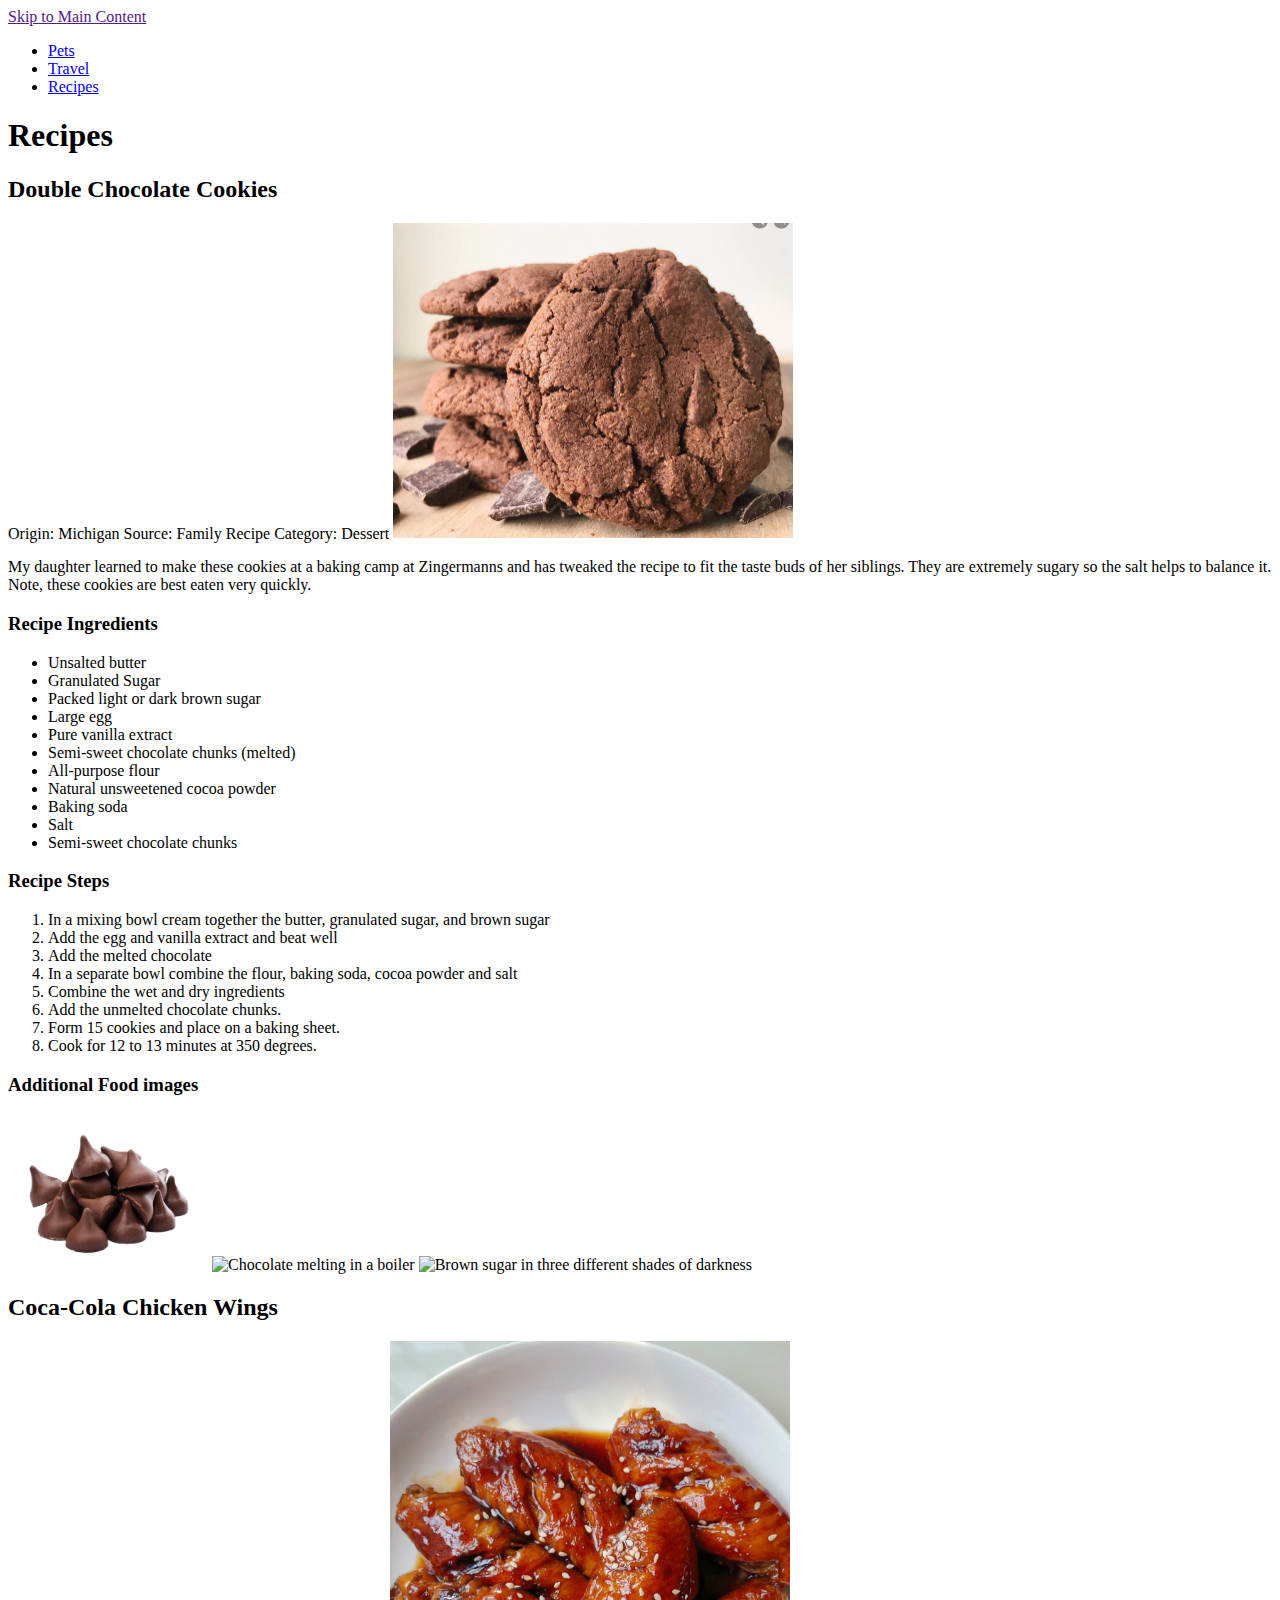
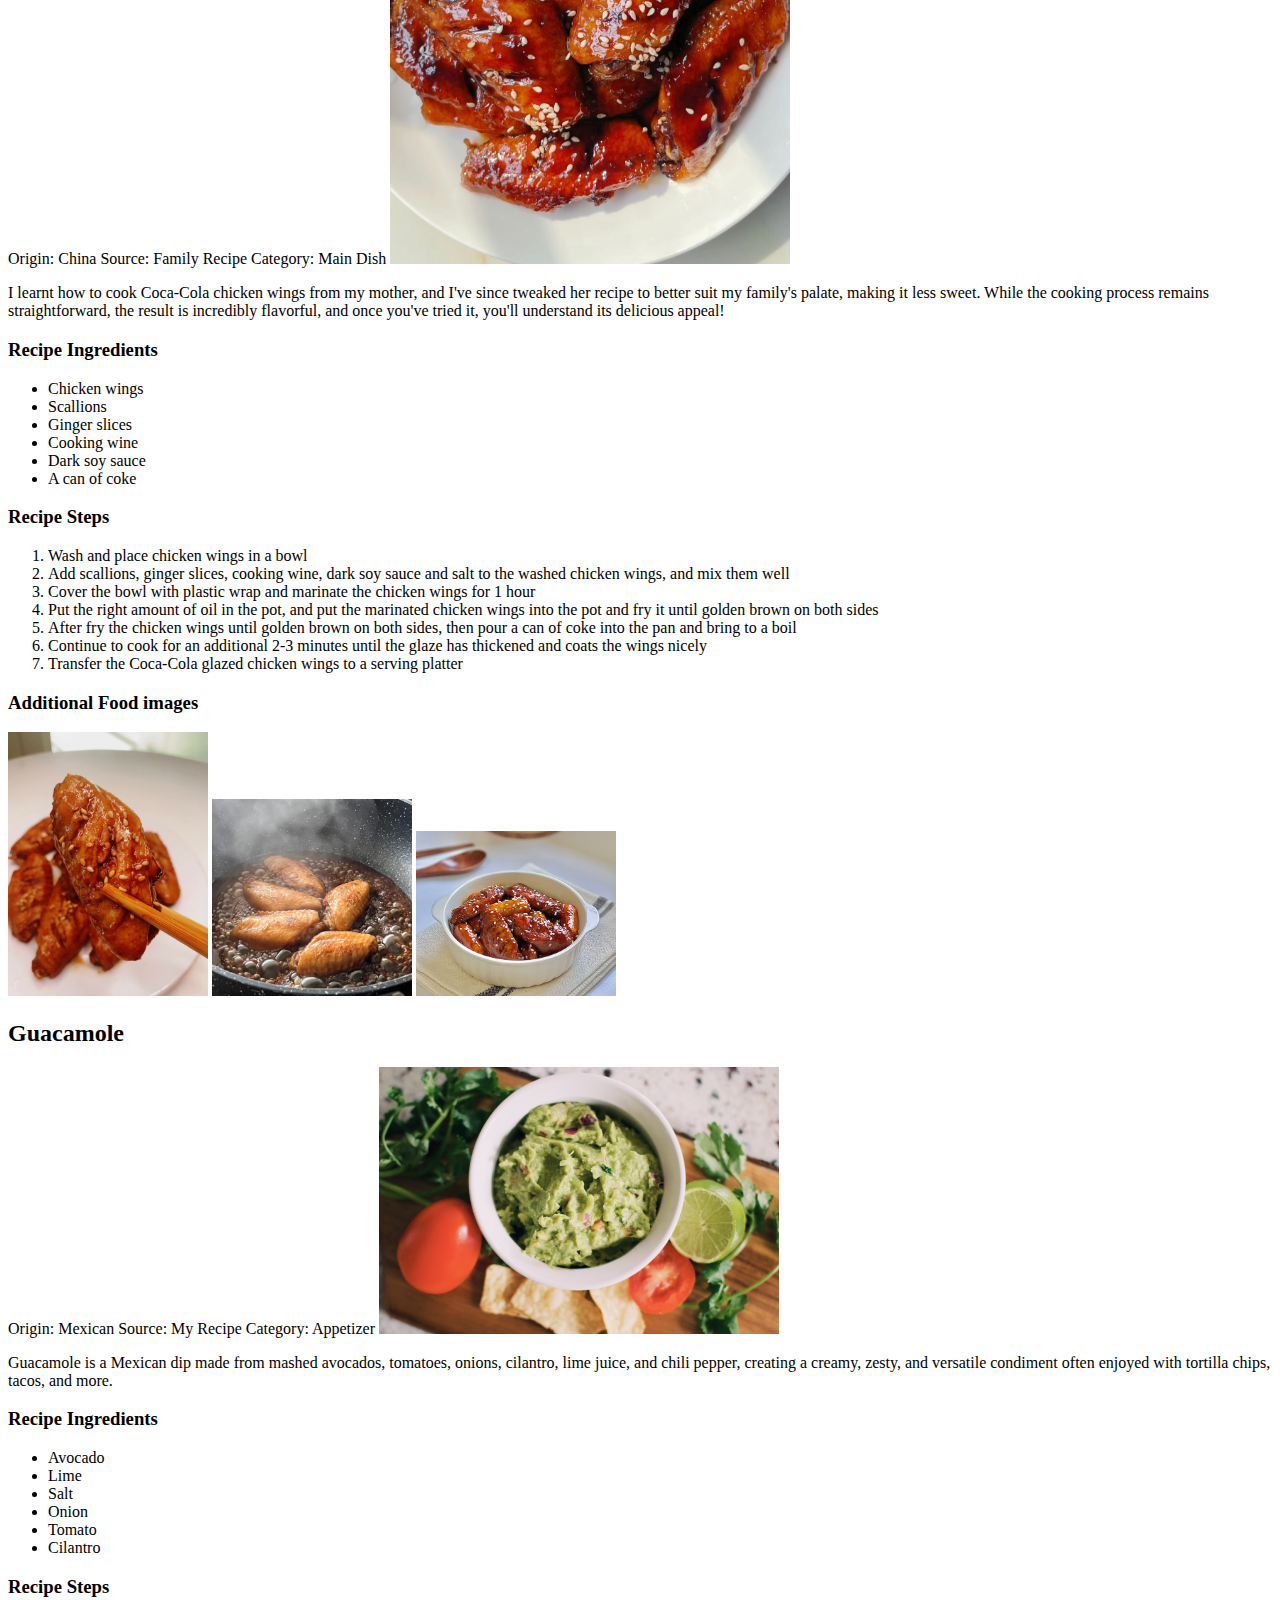
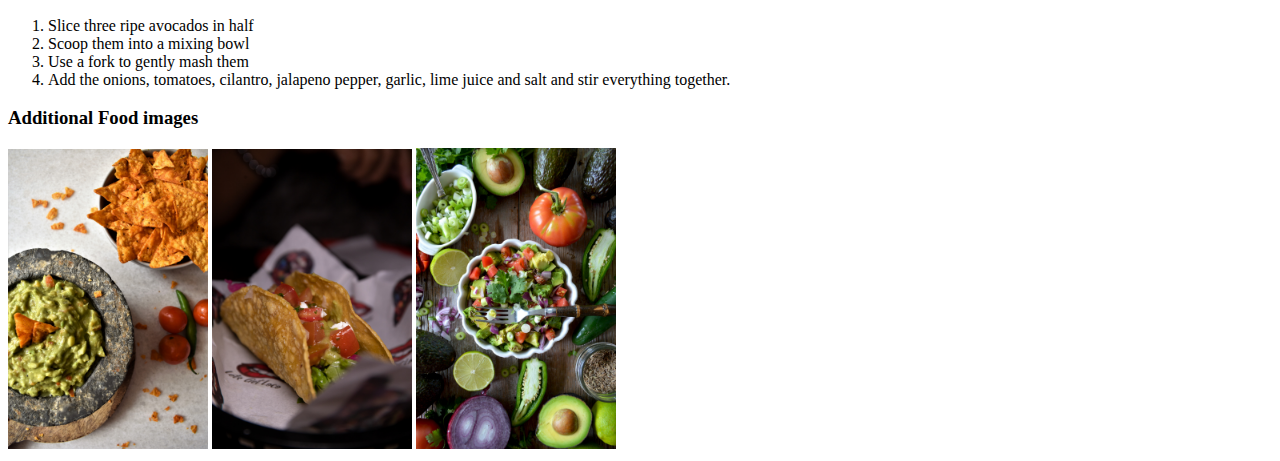
==== recipes.html @ b4fbc13b "Add files via upload" ====
<!DOCTYPE html>
<html lang="en">
<head>
    <meta charset="UTF-8">
    <meta name="viewport" content="width=device-width, initial-scale=1.0">
    <title>Recipes</title>
</head>
<body>
    <a href = "">Skip to Main Content</a>
    <header>
		<!-- Nav is a sematic tag page that aids accessibility -->
		<nav>
			<ul>
				<li><a href = "index.html" >Pets</a></li>
				<li><a href = "travel.html">Travel</a></li>
				<li><a href = "recipes.html">Recipes</a></li>
			</ul>
		</nav>
        <h1>Recipes</h1>
	</header>
   
    <main>
    <div>
        <h2>Double Chocolate Cookies</h2>
        <span>Origin: Michigan</span>
        <span>Source: Family Recipe</span>
        <span>Category: Dessert</span>

        <img src="images/double_chocolate_cookies.png" width = "400" alt="">
        <p>My daughter learned to make these cookies at a baking camp at Zingermanns and has tweaked the recipe to fit the taste buds of her siblings.  They are extremely sugary so the salt helps to balance it.  Note, these cookies are best eaten very quickly.</p>
        <h3>Recipe Ingredients</h3>
        <ul>
            <li>Unsalted butter</li>
            <li>Granulated Sugar</li>
            <li>Packed light or dark brown sugar</li>
            <li>Large egg</li>
            <li>Pure vanilla extract</li>
            <li>Semi-sweet chocolate chunks (melted)</li>
            <li>All-purpose flour</li>
            <li>Natural unsweetened cocoa powder</li>
            <li>Baking soda</li>
            <li>Salt</li>
            <li>Semi-sweet chocolate chunks</li>
        </ul>

        <h3>Recipe Steps</h3> 
        <ol>
            <li>In a mixing bowl cream together the butter, granulated sugar, and brown sugar</li>
            <li>Add the egg and vanilla extract and beat well</li>
            <li>Add the melted chocolate</li>
            <li>In a separate bowl combine the flour, baking soda, cocoa powder and salt</li>
            <li>Combine the wet and dry ingredients</li>
            <li>Add the unmelted chocolate chunks.</li> 
            <li>Form 15 cookies and place on a baking sheet.</li>
            <li>Cook for 12 to 13 minutes at 350 degrees.</li>
        </ol>

        <h3>Additional Food images</h3>
        <img src="images/double_chocolate_chips.png" width = "200" alt="A small pile of chocolate chips">
        <img src="https://images.immediate.co.uk/production/volatile/sites/30/2020/08/chocolate-d9ba778.jpg?quality=90&webp=true&resize=600,545" width = "200" alt="Chocolate melting in a boiler">
        <img src="https://upload.wikimedia.org/wikipedia/commons/8/82/Brown_sugar_examples.JPG" width = "200" alt="Brown sugar in three different shades of darkness">

        <!-- Colleen van Lent -->

    </div>

    <div>
        <h2>Coca-Cola Chicken Wings</h2>
        <span>Origin: China</span>
        <span>Source: Family Recipe</span>
        <span>Category: Main Dish</span>

        <img src="images/coca_cola_chicken_wings.jpg" width = "400" alt="Sauced chicken wings on a plate">
        <p>I learnt how to cook Coca-Cola chicken wings from my mother, and I've since tweaked her recipe to better suit my family's palate, making it less sweet. While the cooking process remains straightforward, the result is incredibly flavorful, and once you've tried it, you'll understand its delicious appeal!</p>
        <h3>Recipe Ingredients</h3>
        <ul>
            <li>Chicken wings</li>
            <li>Scallions</li>
            <li>Ginger slices</li>
            <li>Cooking wine</li>
            <li>Dark soy sauce</li>
            <li>A can of coke</li>
        </ul>

        <h3>Recipe Steps</h3> 
        <ol>
            <li>Wash and place chicken wings in a bowl</li>
            <li>Add scallions, ginger slices, cooking wine, dark soy sauce and salt to the washed chicken wings, and mix them well</li>
            <li>Cover the bowl with plastic wrap and marinate the chicken wings for 1 hour</li>
            <li>Put the right amount of oil in the pot, and put the marinated chicken wings into the pot and fry it until golden brown on both sides</li>
            <li>After fry the chicken wings until golden brown on both sides, then pour a can of coke into the pan and bring to a boil</li>
            <li>Continue to cook for an additional 2-3 minutes until the glaze has thickened and coats the wings nicely</li> 
            <li>Transfer the Coca-Cola glazed chicken wings to a serving platter</li>
        </ol>

        <h3>Additional Food images</h3>
        <img src="images/chicken_wings_chopsticks.jpg" width = "200" alt="A chicken wing picked up by chopsticks">
        <img src="images/boils_in_coke.jpg" width = "200" alt="Chicken wings boiled in coke">
        <img src="images/chicken-wings_and_rice_cake.jpg" width = "200" alt="Coca-cola chicken wings served with rice cake">
    </div>

    <div>
        <h2>Guacamole</h2>
        <span>Origin: Mexican</span>
        <span>Source: My Recipe</span>
        <span>Category: Appetizer</span>

        <img src="images/guacamole.jpg" width = "400" alt="Guacamole in a small cup">
        <p>Guacamole is a Mexican dip made from mashed avocados, tomatoes, onions, cilantro, lime juice, and chili pepper, creating a creamy, zesty, and versatile condiment often enjoyed with tortilla chips, tacos, and more.</p>
        <h3>Recipe Ingredients</h3>
        <ul>
            <li>Avocado</li>
            <li>Lime</li>
            <li>Salt</li>
            <li>Onion</li>
            <li>Tomato</li>
            <li>Cilantro</li>
        </ul>

        <h3>Recipe Steps</h3> 
        <ol>
            <li>Slice three ripe avocados in half</li>
            <li>Scoop them into a mixing bowl</li>
            <li>Use a fork to gently mash them</li>
            <li>Add the onions, tomatoes, cilantro, jalapeno pepper, garlic, lime juice and salt and stir everything together.</li>
        </ol>

        <h3>Additional Food images</h3>
        <img src="images/avocado_chips.jpg" width = "200" alt="Chips and guacamole">
        <img src="images/taco.jpg" width = "200" alt="Guacamole in a taco">
        <img src="images/guacamole_2.jpg" width = "200" alt="Guacamole in a bowl">
    </div>
    </main>
</body>
</html>
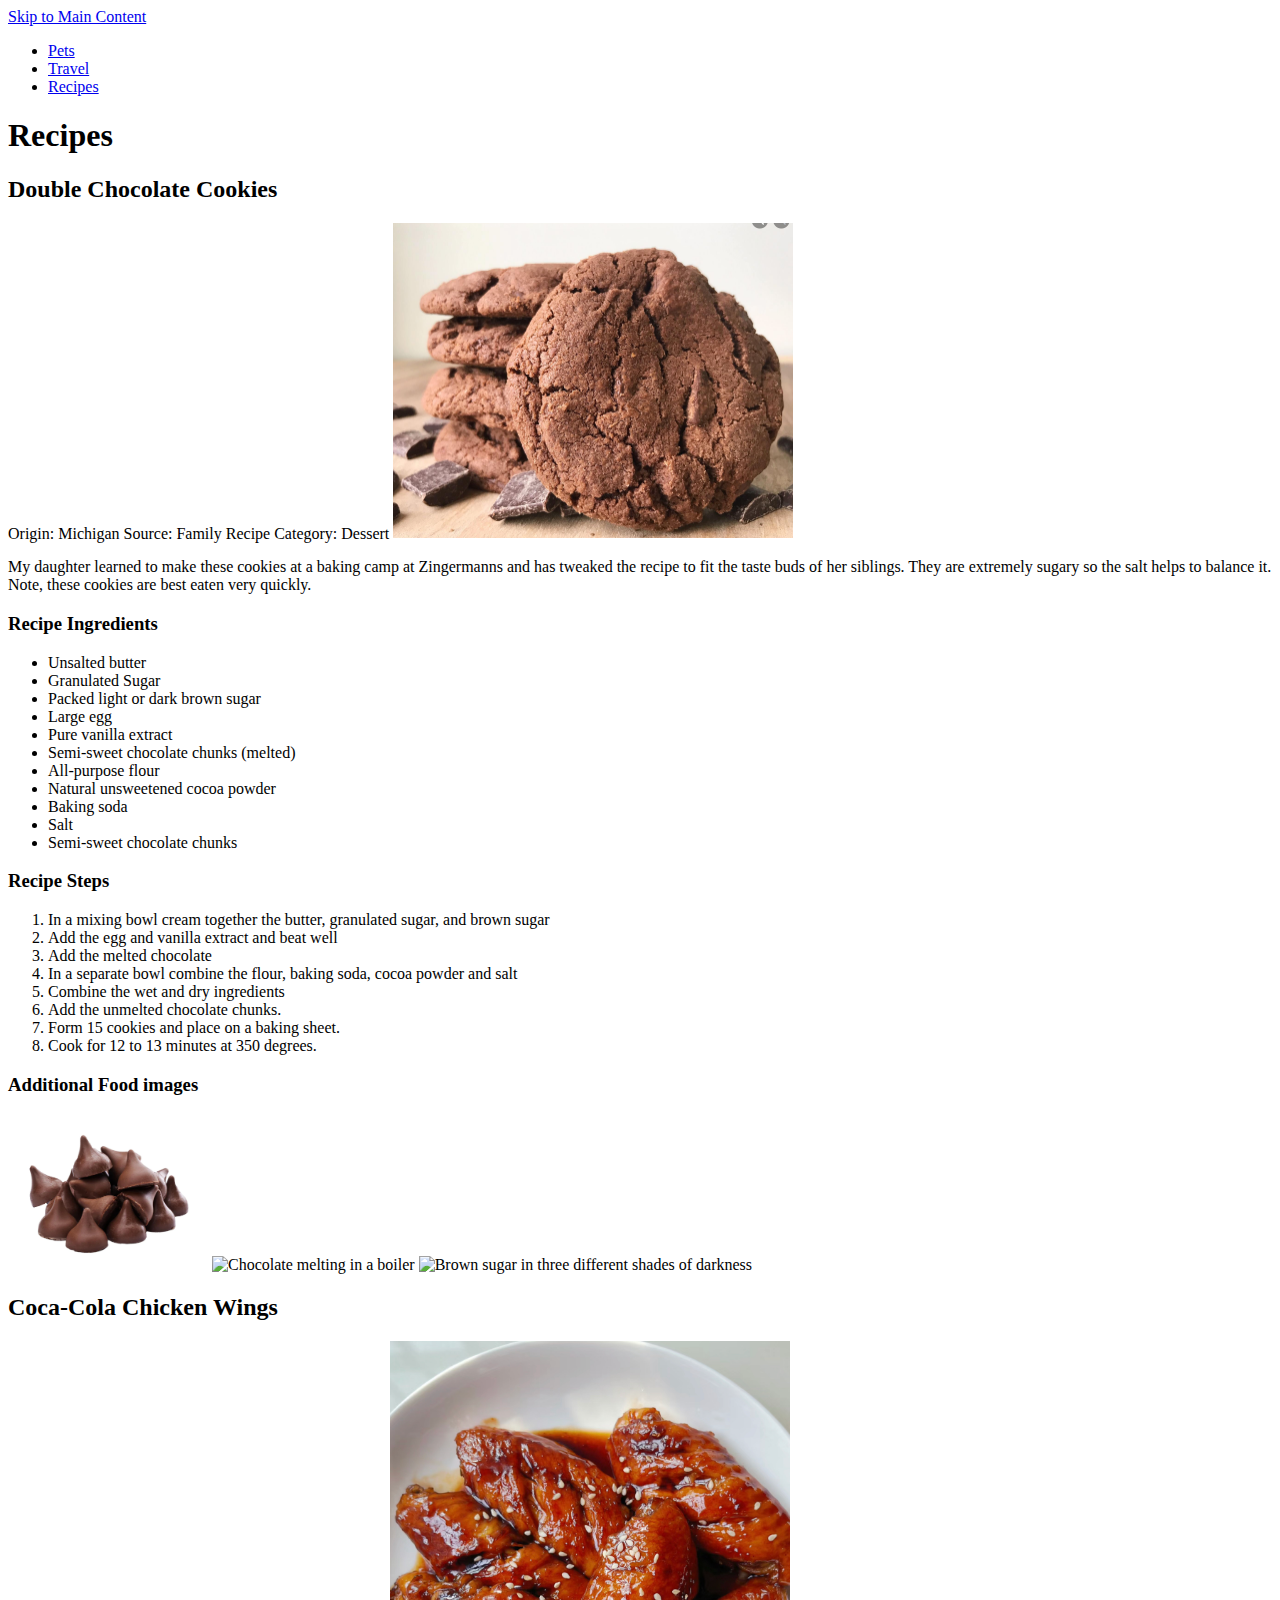
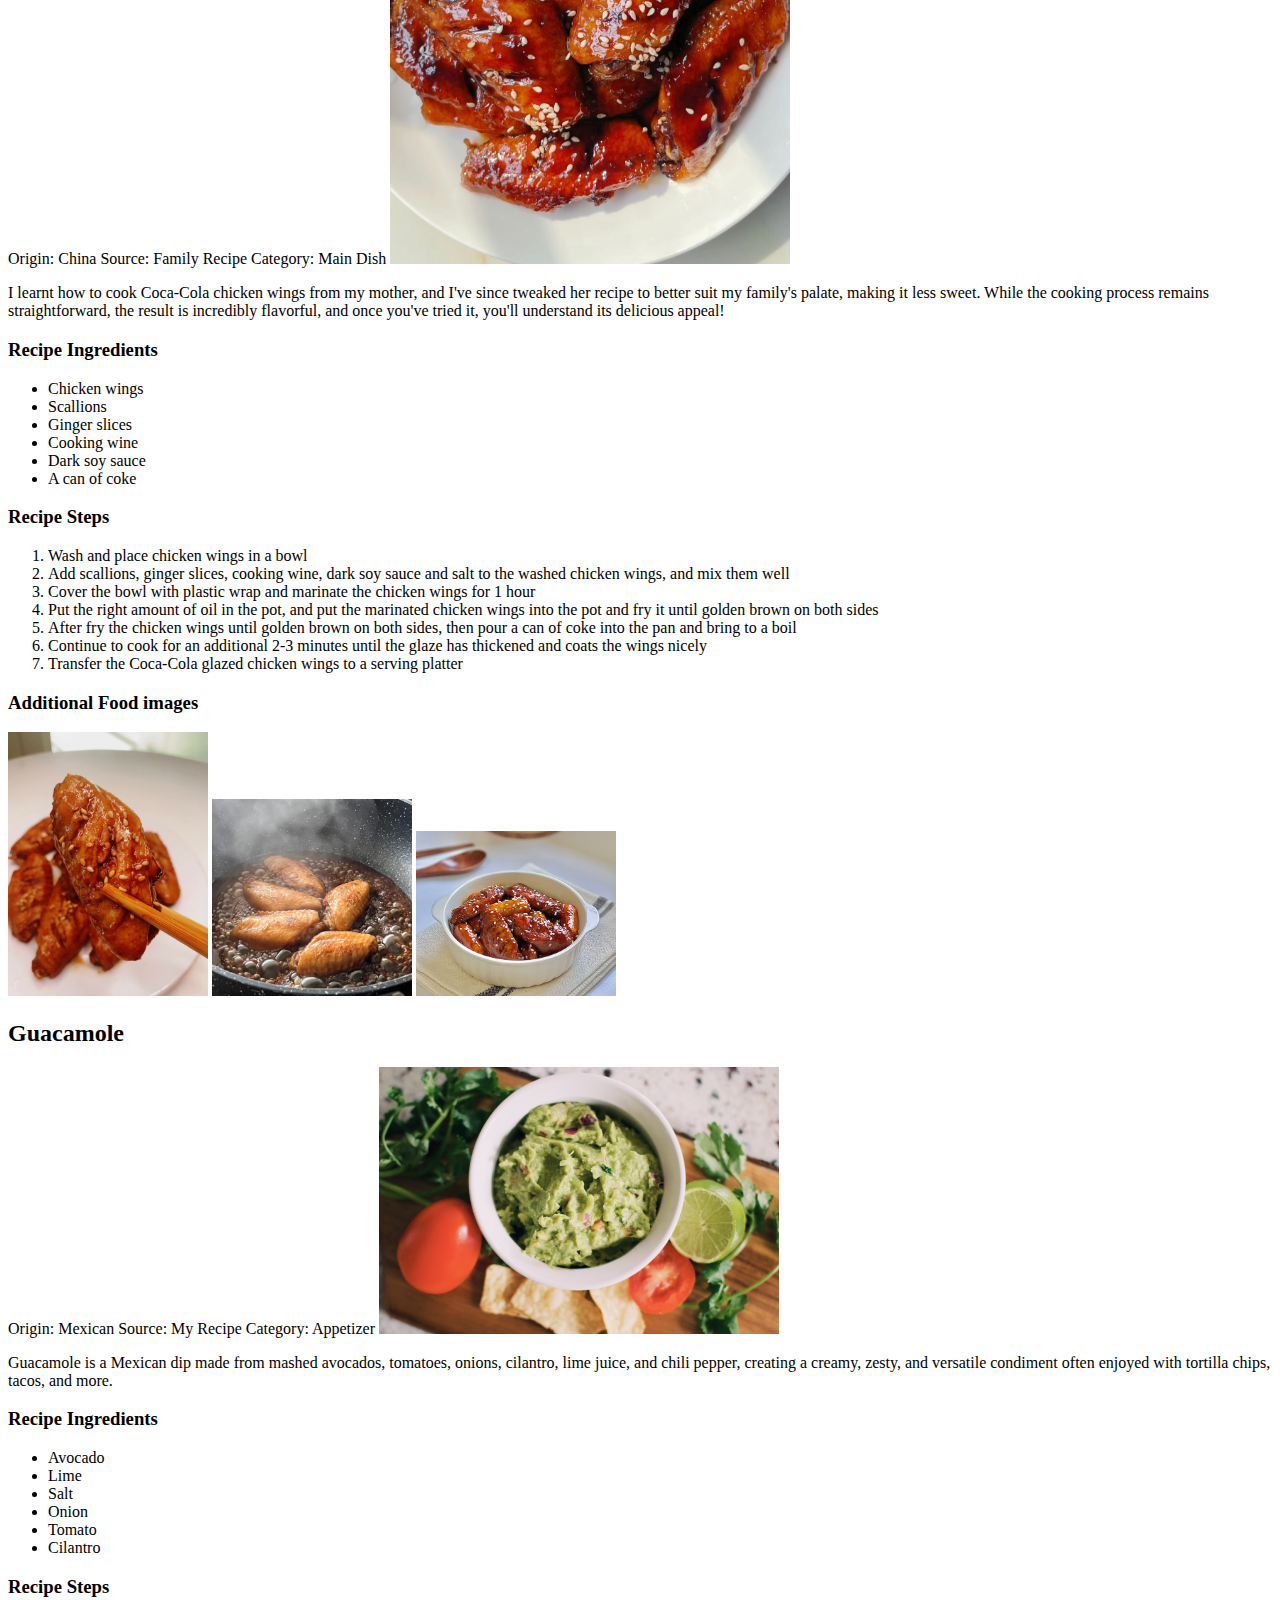
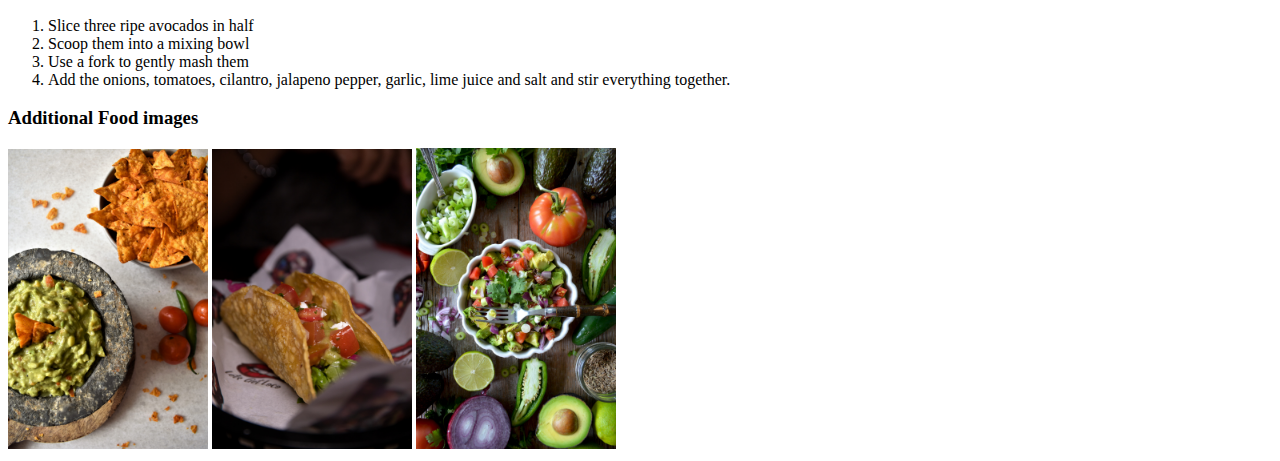
==== commit 5ec0b5b0: "Add files via upload" ====
--- a/recipes.html
+++ b/recipes.html
@@ -3,23 +3,24 @@
 <head>
     <meta charset="UTF-8">
     <meta name="viewport" content="width=device-width, initial-scale=1.0">
+    <link rel="stylesheet" type="text/css" href="css/style.css">
     <title>Recipes</title>
 </head>
 <body>
-    <a href = "">Skip to Main Content</a>
+    <a href="#main" class="skip">Skip to Main Content</a>
     <header>
 		<!-- Nav is a sematic tag page that aids accessibility -->
 		<nav>
 			<ul>
 				<li><a href = "index.html" >Pets</a></li>
 				<li><a href = "travel.html">Travel</a></li>
-				<li><a href = "recipes.html">Recipes</a></li>
+				<li class="active"><a href = "recipes.html">Recipes</a></li>
 			</ul>
 		</nav>
         <h1>Recipes</h1>
 	</header>
    
-    <main>
+    <main id="main">
     <div>
         <h2>Double Chocolate Cookies</h2>
         <span>Origin: Michigan</span>
